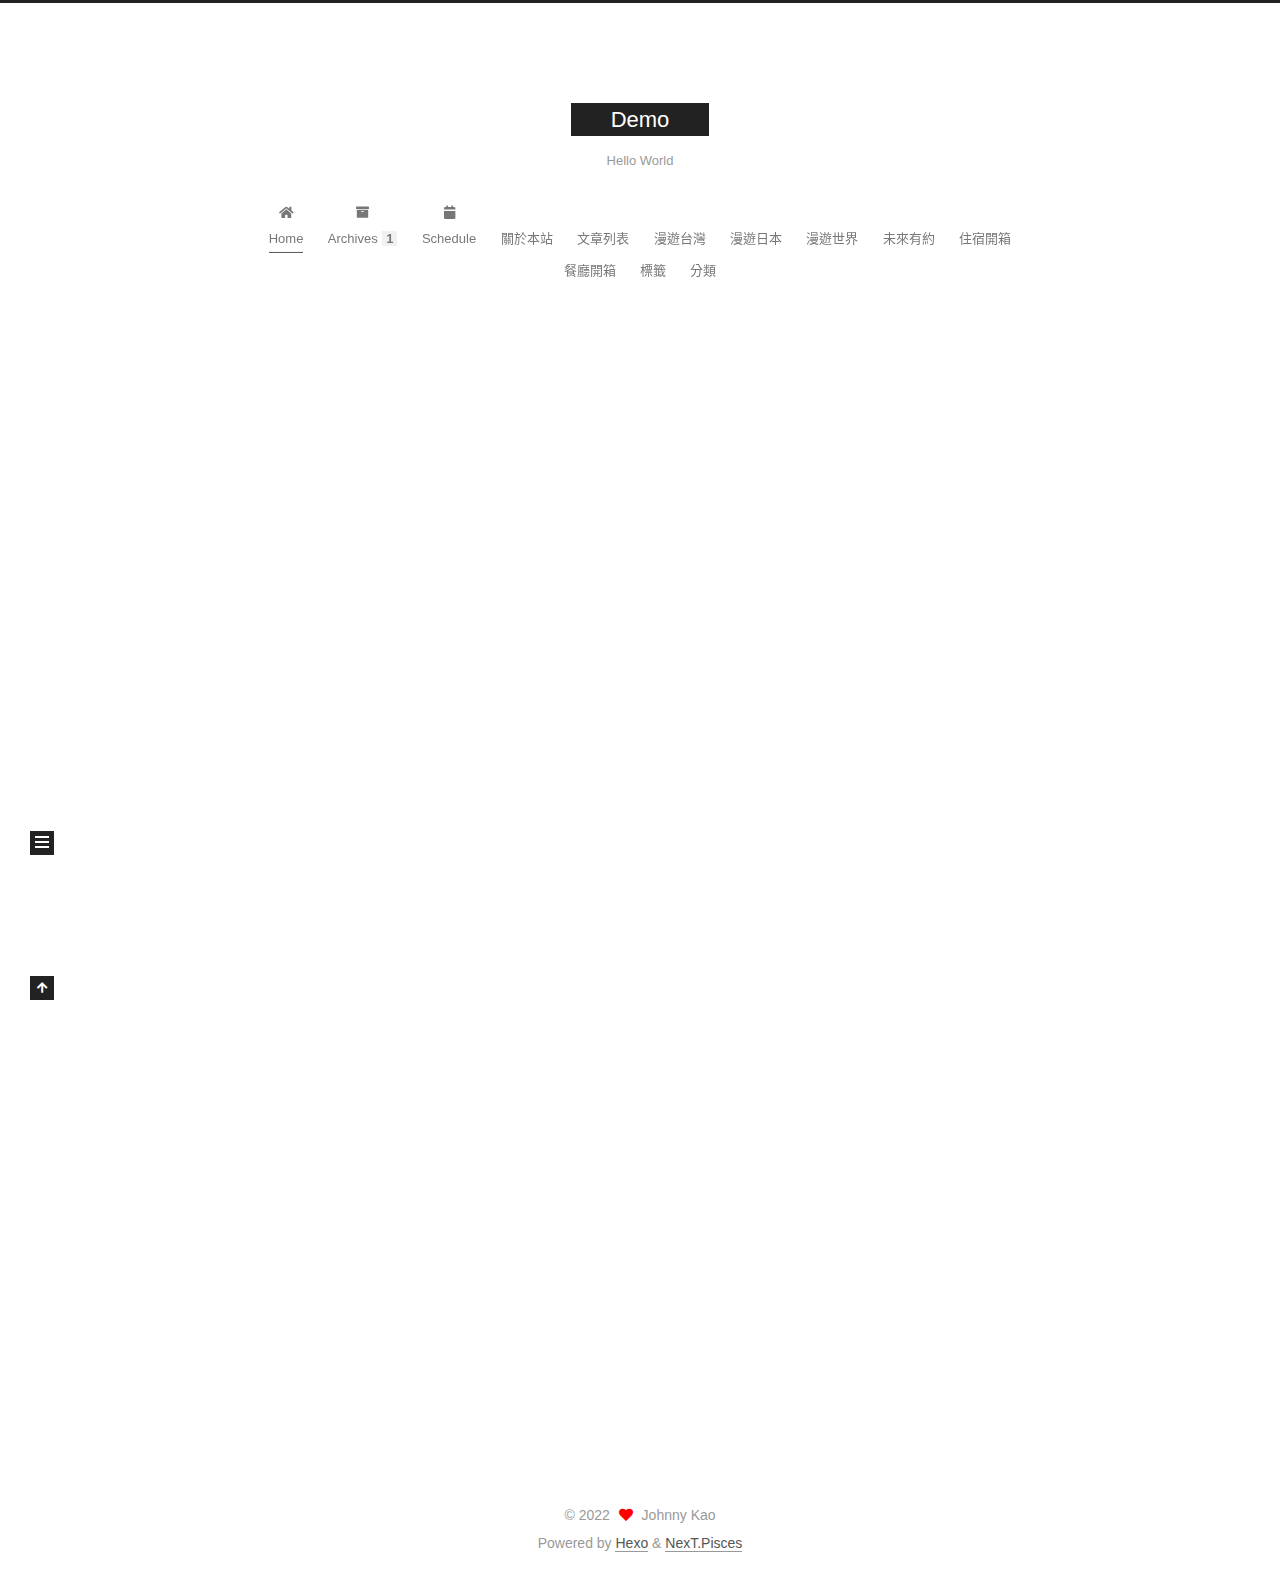
==== index.html @ f2dec154 "Site updated: 2022-01-05 01:16:04" ====
<!DOCTYPE html>
<html lang="zh-tw">
<head>
  <meta charset="UTF-8">
<meta name="viewport" content="width=device-width, initial-scale=1, maximum-scale=2">
<meta name="theme-color" content="#222">
<meta name="generator" content="Hexo 6.0.0">
  <link rel="apple-touch-icon" sizes="180x180" href="/images/apple-touch-icon-next.png">
  <link rel="icon" type="image/png" sizes="32x32" href="/images/favicon-32x32-next.png">
  <link rel="icon" type="image/png" sizes="16x16" href="/images/favicon-16x16-next.png">
  <link rel="mask-icon" href="/images/logo.svg" color="#222">

<link rel="stylesheet" href="/css/main.css">


<link rel="stylesheet" href="/lib/font-awesome/css/all.min.css">

<script id="hexo-configurations">
    var NexT = window.NexT || {};
    var CONFIG = {"hostname":"isdaniel.github.io","root":"/","scheme":"Pisces","version":"7.8.0","exturl":false,"sidebar":{"position":"left","display":"post","padding":18,"offset":12,"onmobile":false},"copycode":{"enable":false,"show_result":false,"style":null},"back2top":{"enable":true,"sidebar":false,"scrollpercent":false},"bookmark":{"enable":false,"color":"#222","save":"auto"},"fancybox":false,"mediumzoom":false,"lazyload":false,"pangu":false,"comments":{"style":"tabs","active":null,"storage":true,"lazyload":false,"nav":null},"algolia":{"hits":{"per_page":10},"labels":{"input_placeholder":"Search for Posts","hits_empty":"We didn't find any results for the search: ${query}","hits_stats":"${hits} results found in ${time} ms"}},"localsearch":{"enable":false,"trigger":"auto","top_n_per_article":1,"unescape":false,"preload":false},"motion":{"enable":true,"async":false,"transition":{"post_block":"fadeIn","post_header":"slideDownIn","post_body":"slideDownIn","coll_header":"slideLeftIn","sidebar":"slideUpIn"}},"path":"search.xml"};
  </script>

  <meta name="description" content="好點子沒價值，有價值的是把好點子實現">
<meta property="og:type" content="website">
<meta property="og:title" content="Demo">
<meta property="og:url" content="https://isdaniel.github.io/index.html">
<meta property="og:site_name" content="Demo">
<meta property="og:description" content="好點子沒價值，有價值的是把好點子實現">
<meta property="og:locale" content="zh_TW">
<meta property="article:author" content="Johnny Kao">
<meta property="article:tag" content="c#,Asp.net,Asp.net MVC,source code,後端,WebApi,SQL,SQL Server">
<meta name="twitter:card" content="summary">

<link rel="canonical" href="https://isdaniel.github.io/">


<script id="page-configurations">
  // https://hexo.io/docs/variables.html
  CONFIG.page = {
    sidebar: "",
    isHome : true,
    isPost : false,
    lang   : 'zh-tw'
  };
</script>

  <title>Demo</title>
  






  <noscript>
  <style>
  .use-motion .brand,
  .use-motion .menu-item,
  .sidebar-inner,
  .use-motion .post-block,
  .use-motion .pagination,
  .use-motion .comments,
  .use-motion .post-header,
  .use-motion .post-body,
  .use-motion .collection-header { opacity: initial; }

  .use-motion .site-title,
  .use-motion .site-subtitle {
    opacity: initial;
    top: initial;
  }

  .use-motion .logo-line-before i { left: initial; }
  .use-motion .logo-line-after i { right: initial; }
  </style>
</noscript>

</head>

<body itemscope itemtype="http://schema.org/WebPage">
  <div class="container use-motion">
    <div class="headband"></div>

    <header class="header" itemscope itemtype="http://schema.org/WPHeader">
      <div class="header-inner"><div class="site-brand-container">
  <div class="site-nav-toggle">
    <div class="toggle" aria-label="Toggle navigation bar">
      <span class="toggle-line toggle-line-first"></span>
      <span class="toggle-line toggle-line-middle"></span>
      <span class="toggle-line toggle-line-last"></span>
    </div>
  </div>

  <div class="site-meta">

    <a href="/" class="brand" rel="start">
      <span class="logo-line-before"><i></i></span>
      <h1 class="site-title">Demo</h1>
      <span class="logo-line-after"><i></i></span>
    </a>
      <p class="site-subtitle" itemprop="description">Hello World</p>
  </div>

  <div class="site-nav-right">
    <div class="toggle popup-trigger">
    </div>
  </div>
</div>




<nav class="site-nav">
  <ul id="menu" class="main-menu menu">
        <li class="menu-item menu-item-home">

    <a href="/" rel="section"><i class="fa fa-home fa-fw"></i>Home</a>

  </li>
        <li class="menu-item menu-item-archives">

    <a href="/archives/" rel="section"><i class="fa fa-archive fa-fw"></i>Archives<span class="badge">1</span></a>

  </li>
        <li class="menu-item menu-item-schedule">

    <a href="/schedule/" rel="section"><i class="fa fa-calendar fa-fw"></i>Schedule</a>

  </li>
        <li class="menu-item menu-item-關於本站">

    <a href="/About/" rel="section"><i class="user fa-fw"></i>關於本站</a>

  </li>
        <li class="menu-item menu-item-文章列表">

    <a href="/archives/" rel="section"><i class="archive fa-fw"></i>文章列表</a>

  </li>
        <li class="menu-item menu-item-漫遊台灣">

    <a href="/%E9%A0%81%E9%9D%A2%E5%BB%BA%E7%BD%AE%E4%B8%AD.html" rel="section"><i class="plane fa-fw"></i>漫遊台灣</a>

  </li>
        <li class="menu-item menu-item-漫遊日本">

    <a href="/archives/" rel="section"><i class="plane fa-fw"></i>漫遊日本</a>

  </li>
        <li class="menu-item menu-item-漫遊世界">

    <a href="/%E9%A0%81%E9%9D%A2%E5%BB%BA%E7%BD%AE%E4%B8%AD.html" rel="section"><i class="plane fa-fw"></i>漫遊世界</a>

  </li>
        <li class="menu-item menu-item-未來有約">

    <a href="/%E9%A0%81%E9%9D%A2%E5%BB%BA%E7%BD%AE%E4%B8%AD.html" rel="section"><i class="list-ul fa-fw"></i>未來有約</a>

  </li>
        <li class="menu-item menu-item-住宿開箱">

    <a href="/categories/%E4%BD%8F%E5%AE%BF%E9%96%8B%E7%AE%B1/" rel="section"><i class="hotel fa-fw"></i>住宿開箱</a>

  </li>
        <li class="menu-item menu-item-餐廳開箱">

    <a href="/categories/%E9%A4%90%E5%BB%B3%E9%96%8B%E7%AE%B1/" rel="section"><i class="cutlery fa-fw"></i>餐廳開箱</a>

  </li>
        <li class="menu-item menu-item-標籤">

    <a href="/tags/" rel="section"><i class="tags fa-fw"></i>標籤</a>

  </li>
        <li class="menu-item menu-item-分類">

    <a href="/categories/" rel="section"><i class="th fa-fw"></i>分類</a>

  </li>
  </ul>
</nav>




</div>
    </header>

    
  <div class="back-to-top">
    <i class="fa fa-arrow-up"></i>
    <span>0%</span>
  </div>


    <main class="main">
      <div class="main-inner">
        <div class="content-wrap">
          

          <div class="content index posts-expand">
            
      
  
  
  <article itemscope itemtype="http://schema.org/Article" class="post-block" lang="zh-tw">
    <link itemprop="mainEntityOfPage" href="https://isdaniel.github.io/hello-world/">

    <span hidden itemprop="author" itemscope itemtype="http://schema.org/Person">
      <meta itemprop="image" content="/images/avatar.gif">
      <meta itemprop="name" content="Johnny Kao">
      <meta itemprop="description" content="好點子沒價值，有價值的是把好點子實現">
    </span>

    <span hidden itemprop="publisher" itemscope itemtype="http://schema.org/Organization">
      <meta itemprop="name" content="Demo">
    </span>
      <header class="post-header">
        <h2 class="post-title" itemprop="name headline">
          
            <a href="/hello-world/" class="post-title-link" itemprop="url">Hello World</a>
        </h2>

        <div class="post-meta">
            <span class="post-meta-item">
              <span class="post-meta-item-icon">
                <i class="far fa-calendar"></i>
              </span>
              <span class="post-meta-item-text">Posted on</span>

              <time title="Created: 2022-01-05 00:52:08" itemprop="dateCreated datePublished" datetime="2022-01-05T00:52:08+09:00">2022-01-05</time>
            </span>

          

        </div>
      </header>

    
    
    
    <div class="post-body" itemprop="articleBody">

      
          <p>Welcome to <a target="_blank" rel="noopener" href="https://hexo.io/">Hexo</a>! This is your very first post. Check <a target="_blank" rel="noopener" href="https://hexo.io/docs/">documentation</a> for more info. If you get any problems when using Hexo, you can find the answer in <a target="_blank" rel="noopener" href="https://hexo.io/docs/troubleshooting.html">troubleshooting</a> or you can ask me on <a target="_blank" rel="noopener" href="https://github.com/hexojs/hexo/issues">GitHub</a>.</p>
<h2 id="Quick-Start"><a href="#Quick-Start" class="headerlink" title="Quick Start"></a>Quick Start</h2><h3 id="Create-a-new-post"><a href="#Create-a-new-post" class="headerlink" title="Create a new post"></a>Create a new post</h3><figure class="highlight bash"><table><tr><td class="gutter"><pre><span class="line">1</span><br></pre></td><td class="code"><pre><span class="line">$ hexo new <span class="string">&quot;My New Post&quot;</span></span><br></pre></td></tr></table></figure>

<p>More info: <a target="_blank" rel="noopener" href="https://hexo.io/docs/writing.html">Writing</a></p>
<h3 id="Run-server"><a href="#Run-server" class="headerlink" title="Run server"></a>Run server</h3><figure class="highlight bash"><table><tr><td class="gutter"><pre><span class="line">1</span><br></pre></td><td class="code"><pre><span class="line">$ hexo server</span><br></pre></td></tr></table></figure>

<p>More info: <a target="_blank" rel="noopener" href="https://hexo.io/docs/server.html">Server</a></p>
<h3 id="Generate-static-files"><a href="#Generate-static-files" class="headerlink" title="Generate static files"></a>Generate static files</h3><figure class="highlight bash"><table><tr><td class="gutter"><pre><span class="line">1</span><br></pre></td><td class="code"><pre><span class="line">$ hexo generate</span><br></pre></td></tr></table></figure>

<p>More info: <a target="_blank" rel="noopener" href="https://hexo.io/docs/generating.html">Generating</a></p>
<h3 id="Deploy-to-remote-sites"><a href="#Deploy-to-remote-sites" class="headerlink" title="Deploy to remote sites"></a>Deploy to remote sites</h3><figure class="highlight bash"><table><tr><td class="gutter"><pre><span class="line">1</span><br></pre></td><td class="code"><pre><span class="line">$ hexo deploy</span><br></pre></td></tr></table></figure>

<p>More info: <a target="_blank" rel="noopener" href="https://hexo.io/docs/one-command-deployment.html">Deployment</a></p>

      
    </div>

    
    
    
      <footer class="post-footer">
        <div class="post-eof"></div>
      </footer>
  </article>
  
  
  


  



          </div>
          

<script>
  window.addEventListener('tabs:register', () => {
    let { activeClass } = CONFIG.comments;
    if (CONFIG.comments.storage) {
      activeClass = localStorage.getItem('comments_active') || activeClass;
    }
    if (activeClass) {
      let activeTab = document.querySelector(`a[href="#comment-${activeClass}"]`);
      if (activeTab) {
        activeTab.click();
      }
    }
  });
  if (CONFIG.comments.storage) {
    window.addEventListener('tabs:click', event => {
      if (!event.target.matches('.tabs-comment .tab-content .tab-pane')) return;
      let commentClass = event.target.classList[1];
      localStorage.setItem('comments_active', commentClass);
    });
  }
</script>

        </div>
          
  
  <div class="toggle sidebar-toggle">
    <span class="toggle-line toggle-line-first"></span>
    <span class="toggle-line toggle-line-middle"></span>
    <span class="toggle-line toggle-line-last"></span>
  </div>

  <aside class="sidebar">
    <div class="sidebar-inner">

      <ul class="sidebar-nav motion-element">
        <li class="sidebar-nav-toc">
          Table of Contents
        </li>
        <li class="sidebar-nav-overview">
          Overview
        </li>
      </ul>

      <!--noindex-->
      <div class="post-toc-wrap sidebar-panel">
      </div>
      <!--/noindex-->

      <div class="site-overview-wrap sidebar-panel">
        <div class="site-author motion-element" itemprop="author" itemscope itemtype="http://schema.org/Person">
  <p class="site-author-name" itemprop="name">Johnny Kao</p>
  <div class="site-description" itemprop="description">好點子沒價值，有價值的是把好點子實現</div>
</div>
<div class="site-state-wrap motion-element">
  <nav class="site-state">
      <div class="site-state-item site-state-posts">
          <a href="/archives/">
        
          <span class="site-state-item-count">1</span>
          <span class="site-state-item-name">posts</span>
        </a>
      </div>
  </nav>
</div>
  <div class="links-of-author motion-element">
      <span class="links-of-author-item">
        <a href="https://www.facebook.com/johnny.kao.35" title="FB Page → https:&#x2F;&#x2F;www.facebook.com&#x2F;johnny.kao.35" rel="noopener" target="_blank"><i class="fab fa-facebook fa-fw"></i></a>
      </span>
      <span class="links-of-author-item">
        <a href="https://www.linkedin.com/in/gaoshengxuan/" title="linkedin → https:&#x2F;&#x2F;www.linkedin.com&#x2F;in&#x2F;gaoshengxuan&#x2F;" rel="noopener" target="_blank"><i class="fab fa-linkedin fa-fw"></i></a>
      </span>
      <span class="links-of-author-item">
        <a href="https://github.com/Johnny-Kao" title="GitHub → https:&#x2F;&#x2F;github.com&#x2F;Johnny-Kao" rel="noopener" target="_blank"><i class="fab fa-github fa-fw"></i></a>
      </span>
      <span class="links-of-author-item">
        <a href="mailto:ar12885@gmail.com" title="E-Mail → mailto:ar12885@gmail.com" rel="noopener" target="_blank"><i class="fa fa-envelope fa-fw"></i></a>
      </span>
  </div>



      </div>

    </div>
  </aside>
  <div id="sidebar-dimmer"></div>


      </div>
    </main>

    <footer class="footer">
      <div class="footer-inner">
        

        

<div class="copyright">
  
  &copy; 
  <span itemprop="copyrightYear">2022</span>
  <span class="with-love">
    <i class="fa fa-heart"></i>
  </span>
  <span class="author" itemprop="copyrightHolder">Johnny Kao</span>
</div>
  <div class="powered-by">Powered by <a href="https://hexo.io/" class="theme-link" rel="noopener" target="_blank">Hexo</a> & <a href="https://pisces.theme-next.org/" class="theme-link" rel="noopener" target="_blank">NexT.Pisces</a>
  </div>

        








      </div>
    </footer>
  </div>

  
  <script src="/lib/anime.min.js"></script>
  <script src="/lib/velocity/velocity.min.js"></script>
  <script src="/lib/velocity/velocity.ui.min.js"></script>

<script src="/js/utils.js"></script>

<script src="/js/motion.js"></script>


<script src="/js/schemes/pisces.js"></script>


<script src="/js/next-boot.js"></script>




  















  

  

</body>
</html>
---- css/main.css ----
:root {
  --body-bg-color: #fff;
  --content-bg-color: #fff;
  --card-bg-color: #f5f5f5;
  --text-color: #555;
  --blockquote-color: #666;
  --link-color: #555;
  --link-hover-color: #222;
  --brand-color: #fff;
  --brand-hover-color: #fff;
  --table-row-odd-bg-color: #f9f9f9;
  --table-row-hover-bg-color: #f5f5f5;
  --menu-item-bg-color: #f5f5f5;
  --btn-default-bg: #222;
  --btn-default-color: #fff;
  --btn-default-border-color: #222;
  --btn-default-hover-bg: #fff;
  --btn-default-hover-color: #222;
  --btn-default-hover-border-color: #222;
}
html {
  line-height: 1.15; /* 1 */
  -webkit-text-size-adjust: 100%; /* 2 */
}
body {
  margin: 0;
}
main {
  display: block;
}
h1 {
  font-size: 2em;
  margin: 0.67em 0;
}
hr {
  box-sizing: content-box; /* 1 */
  height: 0; /* 1 */
  overflow: visible; /* 2 */
}
pre {
  font-family: monospace, monospace; /* 1 */
  font-size: 1em; /* 2 */
}
a {
  background: transparent;
}
abbr[title] {
  border-bottom: none; /* 1 */
  text-decoration: underline; /* 2 */
  text-decoration: underline dotted; /* 2 */
}
b,
strong {
  font-weight: bolder;
}
code,
kbd,
samp {
  font-family: monospace, monospace; /* 1 */
  font-size: 1em; /* 2 */
}
small {
  font-size: 80%;
}
sub,
sup {
  font-size: 75%;
  line-height: 0;
  position: relative;
  vertical-align: baseline;
}
sub {
  bottom: -0.25em;
}
sup {
  top: -0.5em;
}
img {
  border-style: none;
}
button,
input,
optgroup,
select,
textarea {
  font-family: inherit; /* 1 */
  font-size: 100%; /* 1 */
  line-height: 1.15; /* 1 */
  margin: 0; /* 2 */
}
button,
input {
/* 1 */
  overflow: visible;
}
button,
select {
/* 1 */
  text-transform: none;
}
button,
[type='button'],
[type='reset'],
[type='submit'] {
  -webkit-appearance: button;
}
button::-moz-focus-inner,
[type='button']::-moz-focus-inner,
[type='reset']::-moz-focus-inner,
[type='submit']::-moz-focus-inner {
  border-style: none;
  padding: 0;
}
button:-moz-focusring,
[type='button']:-moz-focusring,
[type='reset']:-moz-focusring,
[type='submit']:-moz-focusring {
  outline: 1px dotted ButtonText;
}
fieldset {
  padding: 0.35em 0.75em 0.625em;
}
legend {
  box-sizing: border-box; /* 1 */
  color: inherit; /* 2 */
  display: table; /* 1 */
  max-width: 100%; /* 1 */
  padding: 0; /* 3 */
  white-space: normal; /* 1 */
}
progress {
  vertical-align: baseline;
}
textarea {
  overflow: auto;
}
[type='checkbox'],
[type='radio'] {
  box-sizing: border-box; /* 1 */
  padding: 0; /* 2 */
}
[type='number']::-webkit-inner-spin-button,
[type='number']::-webkit-outer-spin-button {
  height: auto;
}
[type='search'] {
  outline-offset: -2px; /* 2 */
  -webkit-appearance: textfield; /* 1 */
}
[type='search']::-webkit-search-decoration {
  -webkit-appearance: none;
}
::-webkit-file-upload-button {
  font: inherit; /* 2 */
  -webkit-appearance: button; /* 1 */
}
details {
  display: block;
}
summary {
  display: list-item;
}
template {
  display: none;
}
[hidden] {
  display: none;
}
::selection {
  background: #262a30;
  color: #eee;
}
html,
body {
  height: 100%;
}
body {
  background: var(--body-bg-color);
  color: var(--text-color);
  font-family: 'Lato', "PingFang SC", "Microsoft YaHei", sans-serif;
  font-size: 1em;
  line-height: 2;
}
@media (max-width: 991px) {
  body {
    padding-left: 0 !important;
    padding-right: 0 !important;
  }
}
h1,
h2,
h3,
h4,
h5,
h6 {
  font-family: 'Lato', "PingFang SC", "Microsoft YaHei", sans-serif;
  font-weight: bold;
  line-height: 1.5;
  margin: 20px 0 15px;
}
h1 {
  font-size: 1.5em;
}
h2 {
  font-size: 1.375em;
}
h3 {
  font-size: 1.25em;
}
h4 {
  font-size: 1.125em;
}
h5 {
  font-size: 1em;
}
h6 {
  font-size: 0.875em;
}
p {
  margin: 0 0 20px 0;
}
a,
span.exturl {
  border-bottom: 1px solid #999;
  color: var(--link-color);
  outline: 0;
  text-decoration: none;
  overflow-wrap: break-word;
  word-wrap: break-word;
  cursor: pointer;
}
a:hover,
span.exturl:hover {
  border-bottom-color: var(--link-hover-color);
  color: var(--link-hover-color);
}
iframe,
img,
video {
  display: block;
  margin-left: auto;
  margin-right: auto;
  max-width: 100%;
}
hr {
  background-image: repeating-linear-gradient(-45deg, #ddd, #ddd 4px, transparent 4px, transparent 8px);
  border: 0;
  height: 3px;
  margin: 40px 0;
}
blockquote {
  border-left: 4px solid #ddd;
  color: var(--blockquote-color);
  margin: 0;
  padding: 0 15px;
}
blockquote cite::before {
  content: '-';
  padding: 0 5px;
}
dt {
  font-weight: bold;
}
dd {
  margin: 0;
  padding: 0;
}
kbd {
  background-color: #f5f5f5;
  background-image: linear-gradient(#eee, #fff, #eee);
  border: 1px solid #ccc;
  border-radius: 0.2em;
  box-shadow: 0.1em 0.1em 0.2em rgba(0,0,0,0.1);
  color: #555;
  font-family: inherit;
  padding: 0.1em 0.3em;
  white-space: nowrap;
}
.table-container {
  overflow: auto;
}
table {
  border-collapse: collapse;
  border-spacing: 0;
  font-size: 0.875em;
  margin: 0 0 20px 0;
  width: 100%;
}
tbody tr:nth-of-type(odd) {
  background: var(--table-row-odd-bg-color);
}
tbody tr:hover {
  background: var(--table-row-hover-bg-color);
}
caption,
th,
td {
  font-weight: normal;
  padding: 8px;
  vertical-align: middle;
}
th,
td {
  border: 1px solid #ddd;
  border-bottom: 3px solid #ddd;
}
th {
  font-weight: 700;
  padding-bottom: 10px;
}
td {
  border-bottom-width: 1px;
}
.btn {
  background: var(--btn-default-bg);
  border: 2px solid var(--btn-default-border-color);
  border-radius: 0;
  color: var(--btn-default-color);
  display: inline-block;
  font-size: 0.875em;
  line-height: 2;
  padding: 0 20px;
  text-decoration: none;
  transition-property: background-color;
  transition-delay: 0s;
  transition-duration: 0.2s;
  transition-timing-function: ease-in-out;
}
.btn:hover {
  background: var(--btn-default-hover-bg);
  border-color: var(--btn-default-hover-border-color);
  color: var(--btn-default-hover-color);
}
.btn + .btn {
  margin: 0 0 8px 8px;
}
.btn .fa-fw {
  text-align: left;
  width: 1.285714285714286em;
}
.toggle {
  line-height: 0;
}
.toggle .toggle-line {
  background: #fff;
  display: inline-block;
  height: 2px;
  left: 0;
  position: relative;
  top: 0;
  transition: all 0.4s;
  vertical-align: top;
  width: 100%;
}
.toggle .toggle-line:not(:first-child) {
  margin-top: 3px;
}
.toggle.toggle-arrow .toggle-line-first {
  left: 50%;
  top: 2px;
  transform: rotate(45deg);
  width: 50%;
}
.toggle.toggle-arrow .toggle-line-middle {
  left: 2px;
  width: 90%;
}
.toggle.toggle-arrow .toggle-line-last {
  left: 50%;
  top: -2px;
  transform: rotate(-45deg);
  width: 50%;
}
.toggle.toggle-close .toggle-line-first {
  transform: rotate(-45deg);
  top: 5px;
}
.toggle.toggle-close .toggle-line-middle {
  opacity: 0;
}
.toggle.toggle-close .toggle-line-last {
  transform: rotate(45deg);
  top: -5px;
}
.highlight,
pre {
  background: #f7f7f7;
  color: #4d4d4c;
  line-height: 1.6;
  margin: 0 auto 20px;
}
pre,
code {
  font-family: consolas, Menlo, monospace, "PingFang SC", "Microsoft YaHei";
}
code {
  background: #eee;
  border-radius: 3px;
  color: #555;
  padding: 2px 4px;
  overflow-wrap: break-word;
  word-wrap: break-word;
}
.highlight *::selection {
  background: #d6d6d6;
}
.highlight pre {
  border: 0;
  margin: 0;
  padding: 10px 0;
}
.highlight table {
  border: 0;
  margin: 0;
  width: auto;
}
.highlight td {
  border: 0;
  padding: 0;
}
.highlight figcaption {
  background: #eff2f3;
  color: #4d4d4c;
  display: flex;
  font-size: 0.875em;
  justify-content: space-between;
  line-height: 1.2;
  padding: 0.5em;
}
.highlight figcaption a {
  color: #4d4d4c;
}
.highlight figcaption a:hover {
  border-bottom-color: #4d4d4c;
}
.highlight .gutter {
  -moz-user-select: none;
  -ms-user-select: none;
  -webkit-user-select: none;
  user-select: none;
}
.highlight .gutter pre {
  background: #eff2f3;
  color: #869194;
  padding-left: 10px;
  padding-right: 10px;
  text-align: right;
}
.highlight .code pre {
  background: #f7f7f7;
  padding-left: 10px;
  width: 100%;
}
.gist table {
  width: auto;
}
.gist table td {
  border: 0;
}
pre {
  overflow: auto;
  padding: 10px;
}
pre code {
  background: none;
  color: #4d4d4c;
  font-size: 0.875em;
  padding: 0;
  text-shadow: none;
}
pre .deletion {
  background: #fdd;
}
pre .addition {
  background: #dfd;
}
pre .meta {
  color: #eab700;
  -moz-user-select: none;
  -ms-user-select: none;
  -webkit-user-select: none;
  user-select: none;
}
pre .comment {
  color: #8e908c;
}
pre .variable,
pre .attribute,
pre .tag,
pre .name,
pre .regexp,
pre .ruby .constant,
pre .xml .tag .title,
pre .xml .pi,
pre .xml .doctype,
pre .html .doctype,
pre .css .id,
pre .css .class,
pre .css .pseudo {
  color: #c82829;
}
pre .number,
pre .preprocessor,
pre .built_in,
pre .builtin-name,
pre .literal,
pre .params,
pre .constant,
pre .command {
  color: #f5871f;
}
pre .ruby .class .title,
pre .css .rules .attribute,
pre .string,
pre .symbol,
pre .value,
pre .inheritance,
pre .header,
pre .ruby .symbol,
pre .xml .cdata,
pre .special,
pre .formula {
  color: #718c00;
}
pre .title,
pre .css .hexcolor {
  color: #3e999f;
}
pre .function,
pre .python .decorator,
pre .python .title,
pre .ruby .function .title,
pre .ruby .title .keyword,
pre .perl .sub,
pre .javascript .title,
pre .coffeescript .title {
  color: #4271ae;
}
pre .keyword,
pre .javascript .function {
  color: #8959a8;
}
.blockquote-center {
  border-left: none;
  margin: 40px 0;
  padding: 0;
  position: relative;
  text-align: center;
}
.blockquote-center .fa {
  display: block;
  opacity: 0.6;
  position: absolute;
  width: 100%;
}
.blockquote-center .fa-quote-left {
  border-top: 1px solid #ccc;
  text-align: left;
  top: -20px;
}
.blockquote-center .fa-quote-right {
  border-bottom: 1px solid #ccc;
  text-align: right;
  bottom: -20px;
}
.blockquote-center p,
.blockquote-center div {
  text-align: center;
}
.post-body .group-picture img {
  margin: 0 auto;
  padding: 0 3px;
}
.group-picture-row {
  margin-bottom: 6px;
  overflow: hidden;
}
.group-picture-column {
  float: left;
  margin-bottom: 10px;
}
.post-body .label {
  color: #555;
  display: inline;
  padding: 0 2px;
}
.post-body .label.default {
  background: #f0f0f0;
}
.post-body .label.primary {
  background: #efe6f7;
}
.post-body .label.info {
  background: #e5f2f8;
}
.post-body .label.success {
  background: #e7f4e9;
}
.post-body .label.warning {
  background: #fcf6e1;
}
.post-body .label.danger {
  background: #fae8eb;
}
.post-body .tabs {
  margin-bottom: 20px;
}
.post-body .tabs,
.tabs-comment {
  display: block;
  padding-top: 10px;
  position: relative;
}
.post-body .tabs ul.nav-tabs,
.tabs-comment ul.nav-tabs {
  display: flex;
  flex-wrap: wrap;
  margin: 0;
  margin-bottom: -1px;
  padding: 0;
}
@media (max-width: 413px) {
  .post-body .tabs ul.nav-tabs,
  .tabs-comment ul.nav-tabs {
    display: block;
    margin-bottom: 5px;
  }
}
.post-body .tabs ul.nav-tabs li.tab,
.tabs-comment ul.nav-tabs li.tab {
  border-bottom: 1px solid #ddd;
  border-left: 1px solid transparent;
  border-right: 1px solid transparent;
  border-top: 3px solid transparent;
  flex-grow: 1;
  list-style-type: none;
  border-radius: 0 0 0 0;
}
@media (max-width: 413px) {
  .post-body .tabs ul.nav-tabs li.tab,
  .tabs-comment ul.nav-tabs li.tab {
    border-bottom: 1px solid transparent;
    border-left: 3px solid transparent;
    border-right: 1px solid transparent;
    border-top: 1px solid transparent;
  }
}
@media (max-width: 413px) {
  .post-body .tabs ul.nav-tabs li.tab,
  .tabs-comment ul.nav-tabs li.tab {
    border-radius: 0;
  }
}
.post-body .tabs ul.nav-tabs li.tab a,
.tabs-comment ul.nav-tabs li.tab a {
  border-bottom: initial;
  display: block;
  line-height: 1.8;
  outline: 0;
  padding: 0.25em 0.75em;
  text-align: center;
  transition-delay: 0s;
  transition-duration: 0.2s;
  transition-timing-function: ease-out;
}
.post-body .tabs ul.nav-tabs li.tab a i,
.tabs-comment ul.nav-tabs li.tab a i {
  width: 1.285714285714286em;
}
.post-body .tabs ul.nav-tabs li.tab.active,
.tabs-comment ul.nav-tabs li.tab.active {
  border-bottom: 1px solid transparent;
  border-left: 1px solid #ddd;
  border-right: 1px solid #ddd;
  border-top: 3px solid #fc6423;
}
@media (max-width: 413px) {
  .post-body .tabs ul.nav-tabs li.tab.active,
  .tabs-comment ul.nav-tabs li.tab.active {
    border-bottom: 1px solid #ddd;
    border-left: 3px solid #fc6423;
    border-right: 1px solid #ddd;
    border-top: 1px solid #ddd;
  }
}
.post-body .tabs ul.nav-tabs li.tab.active a,
.tabs-comment ul.nav-tabs li.tab.active a {
  color: var(--link-color);
  cursor: default;
}
.post-body .tabs .tab-content .tab-pane,
.tabs-comment .tab-content .tab-pane {
  border: 1px solid #ddd;
  border-top: 0;
  padding: 20px 20px 0 20px;
  border-radius: 0;
}
.post-body .tabs .tab-content .tab-pane:not(.active),
.tabs-comment .tab-content .tab-pane:not(.active) {
  display: none;
}
.post-body .tabs .tab-content .tab-pane.active,
.tabs-comment .tab-content .tab-pane.active {
  display: block;
}
.post-body .tabs .tab-content .tab-pane.active:nth-of-type(1),
.tabs-comment .tab-content .tab-pane.active:nth-of-type(1) {
  border-radius: 0 0 0 0;
}
@media (max-width: 413px) {
  .post-body .tabs .tab-content .tab-pane.active:nth-of-type(1),
  .tabs-comment .tab-content .tab-pane.active:nth-of-type(1) {
    border-radius: 0;
  }
}
.post-body .note {
  border-radius: 3px;
  margin-bottom: 20px;
  padding: 1em;
  position: relative;
  border: 1px solid #eee;
  border-left-width: 5px;
}
.post-body .note h2,
.post-body .note h3,
.post-body .note h4,
.post-body .note h5,
.post-body .note h6 {
  margin-top: 0;
  border-bottom: initial;
  margin-bottom: 0;
  padding-top: 0;
}
.post-body .note p:first-child,
.post-body .note ul:first-child,
.post-body .note ol:first-child,
.post-body .note table:first-child,
.post-body .note pre:first-child,
.post-body .note blockquote:first-child,
.post-body .note img:first-child {
  margin-top: 0;
}
.post-body .note p:last-child,
.post-body .note ul:last-child,
.post-body .note ol:last-child,
.post-body .note table:last-child,
.post-body .note pre:last-child,
.post-body .note blockquote:last-child,
.post-body .note img:last-child {
  margin-bottom: 0;
}
.post-body .note.default {
  border-left-color: #777;
}
.post-body .note.default h2,
.post-body .note.default h3,
.post-body .note.default h4,
.post-body .note.default h5,
.post-body .note.default h6 {
  color: #777;
}
.post-body .note.primary {
  border-left-color: #6f42c1;
}
.post-body .note.primary h2,
.post-body .note.primary h3,
.post-body .note.primary h4,
.post-body .note.primary h5,
.post-body .note.primary h6 {
  color: #6f42c1;
}
.post-body .note.info {
  border-left-color: #428bca;
}
.post-body .note.info h2,
.post-body .note.info h3,
.post-body .note.info h4,
.post-body .note.info h5,
.post-body .note.info h6 {
  color: #428bca;
}
.post-body .note.success {
  border-left-color: #5cb85c;
}
.post-body .note.success h2,
.post-body .note.success h3,
.post-body .note.success h4,
.post-body .note.success h5,
.post-body .note.success h6 {
  color: #5cb85c;
}
.post-body .note.warning {
  border-left-color: #f0ad4e;
}
.post-body .note.warning h2,
.post-body .note.warning h3,
.post-body .note.warning h4,
.post-body .note.warning h5,
.post-body .note.warning h6 {
  color: #f0ad4e;
}
.post-body .note.danger {
  border-left-color: #d9534f;
}
.post-body .note.danger h2,
.post-body .note.danger h3,
.post-body .note.danger h4,
.post-body .note.danger h5,
.post-body .note.danger h6 {
  color: #d9534f;
}
.pagination .prev,
.pagination .next,
.pagination .page-number,
.pagination .space {
  display: inline-block;
  margin: 0 10px;
  padding: 0 11px;
  position: relative;
  top: -1px;
}
@media (max-width: 767px) {
  .pagination .prev,
  .pagination .next,
  .pagination .page-number,
  .pagination .space {
    margin: 0 5px;
  }
}
.pagination {
  border-top: 1px solid #eee;
  margin: 120px 0 0;
  text-align: center;
}
.pagination .prev,
.pagination .next,
.pagination .page-number {
  border-bottom: 0;
  border-top: 1px solid #eee;
  transition-property: border-color;
  transition-delay: 0s;
  transition-duration: 0.2s;
  transition-timing-function: ease-in-out;
}
.pagination .prev:hover,
.pagination .next:hover,
.pagination .page-number:hover {
  border-top-color: #222;
}
.pagination .space {
  margin: 0;
  padding: 0;
}
.pagination .prev {
  margin-left: 0;
}
.pagination .next {
  margin-right: 0;
}
.pagination .page-number.current {
  background: #ccc;
  border-top-color: #ccc;
  color: #fff;
}
@media (max-width: 767px) {
  .pagination {
    border-top: none;
  }
  .pagination .prev,
  .pagination .next,
  .pagination .page-number {
    border-bottom: 1px solid #eee;
    border-top: 0;
    margin-bottom: 10px;
    padding: 0 10px;
  }
  .pagination .prev:hover,
  .pagination .next:hover,
  .pagination .page-number:hover {
    border-bottom-color: #222;
  }
}
.comments {
  margin-top: 60px;
  overflow: hidden;
}
.comment-button-group {
  display: flex;
  flex-wrap: wrap-reverse;
  justify-content: center;
  margin: 1em 0;
}
.comment-button-group .comment-button {
  margin: 0.1em 0.2em;
}
.comment-button-group .comment-button.active {
  background: var(--btn-default-hover-bg);
  border-color: var(--btn-default-hover-border-color);
  color: var(--btn-default-hover-color);
}
.comment-position {
  display: none;
}
.comment-position.active {
  display: block;
}
.tabs-comment {
  background: var(--content-bg-color);
  margin-top: 4em;
  padding-top: 0;
}
.tabs-comment .comments {
  border: 0;
  box-shadow: none;
  margin-top: 0;
  padding-top: 0;
}
.container {
  min-height: 100%;
  position: relative;
}
.main-inner {
  margin: 0 auto;
  width: 700px;
}
@media (min-width: 1200px) {
  .main-inner {
    width: 800px;
  }
}
@media (min-width: 1600px) {
  .main-inner {
    width: 900px;
  }
}
@media (max-width: 767px) {
  .content-wrap {
    padding: 0 20px;
  }
}
.header {
  background: transparent;
}
.header-inner {
  margin: 0 auto;
  width: 700px;
}
@media (min-width: 1200px) {
  .header-inner {
    width: 800px;
  }
}
@media (min-width: 1600px) {
  .header-inner {
    width: 900px;
  }
}
.site-brand-container {
  display: flex;
  flex-shrink: 0;
  padding: 0 10px;
}
.headband {
  background: #222;
  height: 3px;
}
.site-meta {
  flex-grow: 1;
  text-align: center;
}
@media (max-width: 767px) {
  .site-meta {
    text-align: center;
  }
}
.brand {
  border-bottom: none;
  color: var(--brand-color);
  display: inline-block;
  line-height: 1.375em;
  padding: 0 40px;
  position: relative;
}
.brand:hover {
  color: var(--brand-hover-color);
}
.site-title {
  font-family: 'Lato', "PingFang SC", "Microsoft YaHei", sans-serif;
  font-size: 1.375em;
  font-weight: normal;
  margin: 0;
}
.site-subtitle {
  color: #999;
  font-size: 0.8125em;
  margin: 10px 0;
}
.use-motion .brand {
  opacity: 0;
}
.use-motion .site-title,
.use-motion .site-subtitle,
.use-motion .custom-logo-image {
  opacity: 0;
  position: relative;
  top: -10px;
}
.site-nav-toggle,
.site-nav-right {
  display: none;
}
@media (max-width: 767px) {
  .site-nav-toggle,
  .site-nav-right {
    display: flex;
    flex-direction: column;
    justify-content: center;
  }
}
.site-nav-toggle .toggle,
.site-nav-right .toggle {
  color: var(--text-color);
  padding: 10px;
  width: 22px;
}
.site-nav-toggle .toggle .toggle-line,
.site-nav-right .toggle .toggle-line {
  background: var(--text-color);
  border-radius: 1px;
}
.site-nav {
  display: block;
}
@media (max-width: 767px) {
  .site-nav {
    clear: both;
    display: none;
  }
}
.site-nav.site-nav-on {
  display: block;
}
.menu {
  margin-top: 20px;
  padding-left: 0;
  text-align: center;
}
.menu-item {
  display: inline-block;
  list-style: none;
  margin: 0 10px;
}
@media (max-width: 767px) {
  .menu-item {
    display: block;
    margin-top: 10px;
  }
  .menu-item.menu-item-search {
    display: none;
  }
}
.menu-item a,
.menu-item span.exturl {
  border-bottom: 0;
  display: block;
  font-size: 0.8125em;
  transition-property: border-color;
  transition-delay: 0s;
  transition-duration: 0.2s;
  transition-timing-function: ease-in-out;
}
@media (hover: none) {
  .menu-item a:hover,
  .menu-item span.exturl:hover {
    border-bottom-color: transparent !important;
  }
}
.menu-item .fa,
.menu-item .fab,
.menu-item .far,
.menu-item .fas {
  margin-right: 8px;
}
.menu-item .badge {
  display: inline-block;
  font-weight: bold;
  line-height: 1;
  margin-left: 0.35em;
  margin-top: 0.35em;
  text-align: center;
  white-space: nowrap;
}
@media (max-width: 767px) {
  .menu-item .badge {
    float: right;
    margin-left: 0;
  }
}
.menu-item-active a,
.menu .menu-item a:hover,
.menu .menu-item span.exturl:hover {
  background: var(--menu-item-bg-color);
}
.use-motion .menu-item {
  opacity: 0;
}
.sidebar {
  background: #222;
  bottom: 0;
  box-shadow: inset 0 2px 6px #000;
  position: fixed;
  top: 0;
}
@media (max-width: 991px) {
  .sidebar {
    display: none;
  }
}
.sidebar-inner {
  color: #999;
  padding: 18px 10px;
  text-align: center;
}
.cc-license {
  margin-top: 10px;
  text-align: center;
}
.cc-license .cc-opacity {
  border-bottom: none;
  opacity: 0.7;
}
.cc-license .cc-opacity:hover {
  opacity: 0.9;
}
.cc-license img {
  display: inline-block;
}
.site-author-image {
  border: 2px solid #333;
  display: block;
  margin: 0 auto;
  max-width: 96px;
  padding: 2px;
}
.site-author-name {
  color: #f5f5f5;
  font-weight: normal;
  margin: 5px 0 0;
  text-align: center;
}
.site-description {
  color: #999;
  font-size: 1em;
  margin-top: 5px;
  text-align: center;
}
.links-of-author {
  margin-top: 15px;
}
.links-of-author a,
.links-of-author span.exturl {
  border-bottom-color: #555;
  display: inline-block;
  font-size: 0.8125em;
  margin-bottom: 10px;
  margin-right: 10px;
  vertical-align: middle;
}
.links-of-author a::before,
.links-of-author span.exturl::before {
  background: #33c19c;
  border-radius: 50%;
  content: ' ';
  display: inline-block;
  height: 4px;
  margin-right: 3px;
  vertical-align: middle;
  width: 4px;
}
.sidebar-button {
  margin-top: 15px;
}
.sidebar-button a {
  border: 1px solid #fc6423;
  border-radius: 4px;
  color: #fc6423;
  display: inline-block;
  padding: 0 15px;
}
.sidebar-button a .fa,
.sidebar-button a .fab,
.sidebar-button a .far,
.sidebar-button a .fas {
  margin-right: 5px;
}
.sidebar-button a:hover {
  background: #fc6423;
  border: 1px solid #fc6423;
  color: #fff;
}
.sidebar-button a:hover .fa,
.sidebar-button a:hover .fab,
.sidebar-button a:hover .far,
.sidebar-button a:hover .fas {
  color: #fff;
}
.links-of-blogroll {
  font-size: 0.8125em;
  margin-top: 10px;
}
.links-of-blogroll-title {
  font-size: 0.875em;
  font-weight: 600;
  margin-top: 0;
}
.links-of-blogroll-list {
  list-style: none;
  margin: 0;
  padding: 0;
}
#sidebar-dimmer {
  display: none;
}
@media (max-width: 767px) {
  #sidebar-dimmer {
    background: #000;
    display: block;
    height: 100%;
    left: 100%;
    opacity: 0;
    position: fixed;
    top: 0;
    width: 100%;
    z-index: 1100;
  }
  .sidebar-active + #sidebar-dimmer {
    opacity: 0.7;
    transform: translateX(-100%);
    transition: opacity 0.5s;
  }
}
.sidebar-nav {
  margin: 0;
  padding-bottom: 20px;
  padding-left: 0;
}
.sidebar-nav li {
  border-bottom: 1px solid transparent;
  color: #666;
  cursor: pointer;
  display: inline-block;
  font-size: 0.875em;
}
.sidebar-nav li.sidebar-nav-overview {
  margin-left: 10px;
}
.sidebar-nav li:hover {
  color: #f5f5f5;
}
.sidebar-nav .sidebar-nav-active {
  border-bottom-color: #87daff;
  color: #87daff;
}
.sidebar-nav .sidebar-nav-active:hover {
  color: #87daff;
}
.sidebar-panel {
  display: none;
  overflow-x: hidden;
  overflow-y: auto;
}
.sidebar-panel-active {
  display: block;
}
.sidebar-toggle {
  background: #222;
  bottom: 45px;
  cursor: pointer;
  height: 14px;
  left: 30px;
  padding: 5px;
  position: fixed;
  width: 14px;
  z-index: 1300;
}
@media (max-width: 991px) {
  .sidebar-toggle {
    left: 20px;
    opacity: 0.8;
    display: none;
  }
}
.sidebar-toggle:hover .toggle-line {
  background: #87daff;
}
.post-toc {
  font-size: 0.875em;
}
.post-toc ol {
  list-style: none;
  margin: 0;
  padding: 0 2px 5px 10px;
  text-align: left;
}
.post-toc ol > ol {
  padding-left: 0;
}
.post-toc ol a {
  transition-property: all;
  transition-delay: 0s;
  transition-duration: 0.2s;
  transition-timing-function: ease-in-out;
}
.post-toc .nav-item {
  line-height: 1.8;
  overflow: hidden;
  text-overflow: ellipsis;
  white-space: nowrap;
}
.post-toc .nav .nav-child {
  display: none;
}
.post-toc .nav .active > .nav-child {
  display: block;
}
.post-toc .nav .active-current > .nav-child {
  display: block;
}
.post-toc .nav .active-current > .nav-child > .nav-item {
  display: block;
}
.post-toc .nav .active > a {
  border-bottom-color: #87daff;
  color: #87daff;
}
.post-toc .nav .active-current > a {
  color: #87daff;
}
.post-toc .nav .active-current > a:hover {
  color: #87daff;
}
.site-state {
  display: flex;
  justify-content: center;
  line-height: 1.4;
  margin-top: 10px;
  overflow: hidden;
  text-align: center;
  white-space: nowrap;
}
.site-state-item {
  padding: 0 15px;
}
.site-state-item:not(:first-child) {
  border-left: 1px solid #333;
}
.site-state-item a {
  border-bottom: none;
}
.site-state-item-count {
  display: block;
  font-size: 1.25em;
  font-weight: 600;
  text-align: center;
}
.site-state-item-name {
  color: inherit;
  font-size: 0.875em;
}
.footer {
  color: #999;
  font-size: 0.875em;
  padding: 20px 0;
}
.footer.footer-fixed {
  bottom: 0;
  left: 0;
  position: absolute;
  right: 0;
}
.footer-inner {
  box-sizing: border-box;
  margin: 0 auto;
  text-align: center;
  width: 700px;
}
@media (min-width: 1200px) {
  .footer-inner {
    width: 800px;
  }
}
@media (min-width: 1600px) {
  .footer-inner {
    width: 900px;
  }
}
.languages {
  display: inline-block;
  font-size: 1.125em;
  position: relative;
}
.languages .lang-select-label span {
  margin: 0 0.5em;
}
.languages .lang-select {
  height: 100%;
  left: 0;
  opacity: 0;
  position: absolute;
  top: 0;
  width: 100%;
}
.with-love {
  color: #ff0000;
  display: inline-block;
  margin: 0 5px;
}
.powered-by,
.theme-info {
  display: inline-block;
}
@-moz-keyframes iconAnimate {
  0%, 100% {
    transform: scale(1);
  }
  10%, 30% {
    transform: scale(0.9);
  }
  20%, 40%, 60%, 80% {
    transform: scale(1.1);
  }
  50%, 70% {
    transform: scale(1.1);
  }
}
@-webkit-keyframes iconAnimate {
  0%, 100% {
    transform: scale(1);
  }
  10%, 30% {
    transform: scale(0.9);
  }
  20%, 40%, 60%, 80% {
    transform: scale(1.1);
  }
  50%, 70% {
    transform: scale(1.1);
  }
}
@-o-keyframes iconAnimate {
  0%, 100% {
    transform: scale(1);
  }
  10%, 30% {
    transform: scale(0.9);
  }
  20%, 40%, 60%, 80% {
    transform: scale(1.1);
  }
  50%, 70% {
    transform: scale(1.1);
  }
}
@keyframes iconAnimate {
  0%, 100% {
    transform: scale(1);
  }
  10%, 30% {
    transform: scale(0.9);
  }
  20%, 40%, 60%, 80% {
    transform: scale(1.1);
  }
  50%, 70% {
    transform: scale(1.1);
  }
}
.back-to-top {
  font-size: 12px;
  text-align: center;
  transition-delay: 0s;
  transition-duration: 0.2s;
  transition-timing-function: ease-in-out;
}
.back-to-top {
  background: #222;
  bottom: -100px;
  box-sizing: border-box;
  color: #fff;
  cursor: pointer;
  left: 30px;
  opacity: 1;
  padding: 0 6px;
  position: fixed;
  transition-property: bottom;
  z-index: 1300;
  width: 24px;
}
.back-to-top span {
  display: none;
}
.back-to-top:hover {
  color: #87daff;
}
.back-to-top.back-to-top-on {
  bottom: 19px;
}
@media (max-width: 991px) {
  .back-to-top {
    left: 20px;
    opacity: 0.8;
  }
}
.post-body {
  font-family: 'Lato', "PingFang SC", "Microsoft YaHei", sans-serif;
  overflow-wrap: break-word;
  word-wrap: break-word;
}
@media (min-width: 1200px) {
  .post-body {
    font-size: 1.125em;
  }
}
.post-body .exturl .fa {
  font-size: 0.875em;
  margin-left: 4px;
}
.post-body .image-caption,
.post-body .figure .caption {
  color: #999;
  font-size: 0.875em;
  font-weight: bold;
  line-height: 1;
  margin: -20px auto 15px;
  text-align: center;
}
.post-sticky-flag {
  display: inline-block;
  transform: rotate(30deg);
}
.post-button {
  margin-top: 40px;
  text-align: center;
}
.use-motion .post-block,
.use-motion .pagination,
.use-motion .comments {
  opacity: 0;
}
.use-motion .post-header {
  opacity: 0;
}
.use-motion .post-body {
  opacity: 0;
}
.use-motion .collection-header {
  opacity: 0;
}
.posts-collapse {
  margin-left: 35px;
  position: relative;
}
@media (max-width: 767px) {
  .posts-collapse {
    margin-left: 0px;
    margin-right: 0px;
  }
}
.posts-collapse .collection-title {
  font-size: 1.125em;
  position: relative;
}
.posts-collapse .collection-title::before {
  background: #999;
  border: 1px solid #fff;
  border-radius: 50%;
  content: ' ';
  height: 10px;
  left: 0;
  margin-left: -6px;
  margin-top: -4px;
  position: absolute;
  top: 50%;
  width: 10px;
}
.posts-collapse .collection-year {
  font-size: 1.5em;
  font-weight: bold;
  margin: 60px 0;
  position: relative;
}
.posts-collapse .collection-year::before {
  background: #bbb;
  border-radius: 50%;
  content: ' ';
  height: 8px;
  left: 0;
  margin-left: -4px;
  margin-top: -4px;
  position: absolute;
  top: 50%;
  width: 8px;
}
.posts-collapse .collection-header {
  display: block;
  margin: 0 0 0 20px;
}
.posts-collapse .collection-header small {
  color: #bbb;
  margin-left: 5px;
}
.posts-collapse .post-header {
  border-bottom: 1px dashed #ccc;
  margin: 30px 0;
  padding-left: 15px;
  position: relative;
  transition-property: border;
  transition-delay: 0s;
  transition-duration: 0.2s;
  transition-timing-function: ease-in-out;
}
.posts-collapse .post-header::before {
  background: #bbb;
  border: 1px solid #fff;
  border-radius: 50%;
  content: ' ';
  height: 6px;
  left: 0;
  margin-left: -4px;
  position: absolute;
  top: 0.75em;
  transition-property: background;
  width: 6px;
  transition-delay: 0s;
  transition-duration: 0.2s;
  transition-timing-function: ease-in-out;
}
.posts-collapse .post-header:hover {
  border-bottom-color: #666;
}
.posts-collapse .post-header:hover::before {
  background: #222;
}
.posts-collapse .post-meta {
  display: inline;
  font-size: 0.75em;
  margin-right: 10px;
}
.posts-collapse .post-title {
  display: inline;
}
.posts-collapse .post-title a,
.posts-collapse .post-title span.exturl {
  border-bottom: none;
  color: var(--link-color);
}
.posts-collapse .post-title .fa-external-link-alt {
  font-size: 0.875em;
  margin-left: 5px;
}
.posts-collapse::before {
  background: #f5f5f5;
  content: ' ';
  height: 100%;
  left: 0;
  margin-left: -2px;
  position: absolute;
  top: 1.25em;
  width: 4px;
}
.post-eof {
  background: #ccc;
  height: 1px;
  margin: 80px auto 60px;
  text-align: center;
  width: 8%;
}
.post-block:last-of-type .post-eof {
  display: none;
}
.content {
  padding-top: 40px;
}
@media (min-width: 992px) {
  .post-body {
    text-align: justify;
  }
}
@media (max-width: 991px) {
  .post-body {
    text-align: justify;
  }
}
.post-body h1,
.post-body h2,
.post-body h3,
.post-body h4,
.post-body h5,
.post-body h6 {
  padding-top: 10px;
}
.post-body h1 .header-anchor,
.post-body h2 .header-anchor,
.post-body h3 .header-anchor,
.post-body h4 .header-anchor,
.post-body h5 .header-anchor,
.post-body h6 .header-anchor {
  border-bottom-style: none;
  color: #ccc;
  float: right;
  margin-left: 10px;
  visibility: hidden;
}
.post-body h1 .header-anchor:hover,
.post-body h2 .header-anchor:hover,
.post-body h3 .header-anchor:hover,
.post-body h4 .header-anchor:hover,
.post-body h5 .header-anchor:hover,
.post-body h6 .header-anchor:hover {
  color: inherit;
}
.post-body h1:hover .header-anchor,
.post-body h2:hover .header-anchor,
.post-body h3:hover .header-anchor,
.post-body h4:hover .header-anchor,
.post-body h5:hover .header-anchor,
.post-body h6:hover .header-anchor {
  visibility: visible;
}
.post-body iframe,
.post-body img,
.post-body video {
  margin-bottom: 20px;
}
.post-body .video-container {
  height: 0;
  margin-bottom: 20px;
  overflow: hidden;
  padding-top: 75%;
  position: relative;
  width: 100%;
}
.post-body .video-container iframe,
.post-body .video-container object,
.post-body .video-container embed {
  height: 100%;
  left: 0;
  margin: 0;
  position: absolute;
  top: 0;
  width: 100%;
}
.post-gallery {
  align-items: center;
  display: grid;
  grid-gap: 10px;
  grid-template-columns: 1fr 1fr 1fr;
  margin-bottom: 20px;
}
@media (max-width: 767px) {
  .post-gallery {
    grid-template-columns: 1fr 1fr;
  }
}
.post-gallery a {
  border: 0;
}
.post-gallery img {
  margin: 0;
}
.posts-expand .post-header {
  font-size: 1.125em;
}
.posts-expand .post-title {
  font-size: 1.5em;
  font-weight: normal;
  margin: initial;
  text-align: center;
  overflow-wrap: break-word;
  word-wrap: break-word;
}
.posts-expand .post-title-link {
  border-bottom: none;
  color: var(--link-color);
  display: inline-block;
  position: relative;
  vertical-align: top;
}
.posts-expand .post-title-link::before {
  background: var(--link-color);
  bottom: 0;
  content: '';
  height: 2px;
  left: 0;
  position: absolute;
  transform: scaleX(0);
  visibility: hidden;
  width: 100%;
  transition-delay: 0s;
  transition-duration: 0.2s;
  transition-timing-function: ease-in-out;
}
.posts-expand .post-title-link:hover::before {
  transform: scaleX(1);
  visibility: visible;
}
.posts-expand .post-title-link .fa-external-link-alt {
  font-size: 0.875em;
  margin-left: 5px;
}
.posts-expand .post-meta {
  color: #999;
  font-family: 'Lato', "PingFang SC", "Microsoft YaHei", sans-serif;
  font-size: 0.75em;
  margin: 3px 0 60px 0;
  text-align: center;
}
.posts-expand .post-meta .post-description {
  font-size: 0.875em;
  margin-top: 2px;
}
.posts-expand .post-meta time {
  border-bottom: 1px dashed #999;
  cursor: pointer;
}
.post-meta .post-meta-item + .post-meta-item::before {
  content: '|';
  margin: 0 0.5em;
}
.post-meta-divider {
  margin: 0 0.5em;
}
.post-meta-item-icon {
  margin-right: 3px;
}
@media (max-width: 991px) {
  .post-meta-item-icon {
    display: inline-block;
  }
}
@media (max-width: 991px) {
  .post-meta-item-text {
    display: none;
  }
}
.post-nav {
  border-top: 1px solid #eee;
  display: flex;
  justify-content: space-between;
  margin-top: 15px;
  padding: 10px 5px 0;
}
.post-nav-item {
  flex: 1;
}
.post-nav-item a {
  border-bottom: none;
  display: block;
  font-size: 0.875em;
  line-height: 1.6;
  position: relative;
}
.post-nav-item a:active {
  top: 2px;
}
.post-nav-item .fa {
  font-size: 0.75em;
}
.post-nav-item:first-child {
  margin-right: 15px;
}
.post-nav-item:first-child .fa {
  margin-right: 5px;
}
.post-nav-item:last-child {
  margin-left: 15px;
  text-align: right;
}
.post-nav-item:last-child .fa {
  margin-left: 5px;
}
.rtl.post-body p,
.rtl.post-body a,
.rtl.post-body h1,
.rtl.post-body h2,
.rtl.post-body h3,
.rtl.post-body h4,
.rtl.post-body h5,
.rtl.post-body h6,
.rtl.post-body li,
.rtl.post-body ul,
.rtl.post-body ol {
  direction: rtl;
  font-family: UKIJ Ekran;
}
.rtl.post-title {
  font-family: UKIJ Ekran;
}
.post-tags {
  margin-top: 40px;
  text-align: center;
}
.post-tags a {
  display: inline-block;
  font-size: 0.8125em;
}
.post-tags a:not(:last-child) {
  margin-right: 10px;
}
.post-widgets {
  border-top: 1px solid #eee;
  margin-top: 15px;
  text-align: center;
}
.wp_rating {
  height: 20px;
  line-height: 20px;
  margin-top: 10px;
  padding-top: 6px;
  text-align: center;
}
.social-like {
  display: flex;
  font-size: 0.875em;
  justify-content: center;
  text-align: center;
}
.reward-container {
  margin: 20px auto;
  padding: 10px 0;
  text-align: center;
  width: 90%;
}
.reward-container button {
  background: transparent;
  border: 1px solid #fc6423;
  border-radius: 0;
  color: #fc6423;
  cursor: pointer;
  line-height: 2;
  outline: 0;
  padding: 0 15px;
  vertical-align: text-top;
}
.reward-container button:hover {
  background: #fc6423;
  border: 1px solid transparent;
  color: #fa9366;
}
#qr {
  padding-top: 20px;
}
#qr a {
  border: 0;
}
#qr img {
  display: inline-block;
  margin: 0.8em 2em 0 2em;
  max-width: 100%;
  width: 180px;
}
#qr p {
  text-align: center;
}
.category-all-page .category-all-title {
  text-align: center;
}
.category-all-page .category-all {
  margin-top: 20px;
}
.category-all-page .category-list {
  list-style: none;
  margin: 0;
  padding: 0;
}
.category-all-page .category-list-item {
  margin: 5px 10px;
}
.category-all-page .category-list-count {
  color: #bbb;
}
.category-all-page .category-list-count::before {
  content: ' (';
  display: inline;
}
.category-all-page .category-list-count::after {
  content: ') ';
  display: inline;
}
.category-all-page .category-list-child {
  padding-left: 10px;
}
.event-list {
  padding: 0;
}
.event-list hr {
  background: #222;
  margin: 20px 0 45px 0;
}
.event-list hr::after {
  background: #222;
  color: #fff;
  content: 'NOW';
  display: inline-block;
  font-weight: bold;
  padding: 0 5px;
  text-align: right;
}
.event-list .event {
  background: #222;
  margin: 20px 0;
  min-height: 40px;
  padding: 15px 0 15px 10px;
}
.event-list .event .event-summary {
  color: #fff;
  margin: 0;
  padding-bottom: 3px;
}
.event-list .event .event-summary::before {
  animation: dot-flash 1s alternate infinite ease-in-out;
  color: #fff;
  content: '\f111';
  display: inline-block;
  font-size: 10px;
  margin-right: 25px;
  vertical-align: middle;
  font-family: 'Font Awesome 5 Free';
  font-weight: 900;
}
.event-list .event .event-relative-time {
  color: #bbb;
  display: inline-block;
  font-size: 12px;
  font-weight: normal;
  padding-left: 12px;
}
.event-list .event .event-details {
  color: #fff;
  display: block;
  line-height: 18px;
  margin-left: 56px;
  padding-bottom: 6px;
  padding-top: 3px;
  text-indent: -24px;
}
.event-list .event .event-details::before {
  color: #fff;
  display: inline-block;
  margin-right: 9px;
  text-align: center;
  text-indent: 0;
  width: 14px;
  font-family: 'Font Awesome 5 Free';
  font-weight: 900;
}
.event-list .event .event-details.event-location::before {
  content: '\f041';
}
.event-list .event .event-details.event-duration::before {
  content: '\f017';
}
.event-list .event-past {
  background: #f5f5f5;
}
.event-list .event-past .event-summary,
.event-list .event-past .event-details {
  color: #bbb;
  opacity: 0.9;
}
.event-list .event-past .event-summary::before,
.event-list .event-past .event-details::before {
  animation: none;
  color: #bbb;
}
@-moz-keyframes dot-flash {
  from {
    opacity: 1;
    transform: scale(1);
  }
  to {
    opacity: 0;
    transform: scale(0.8);
  }
}
@-webkit-keyframes dot-flash {
  from {
    opacity: 1;
    transform: scale(1);
  }
  to {
    opacity: 0;
    transform: scale(0.8);
  }
}
@-o-keyframes dot-flash {
  from {
    opacity: 1;
    transform: scale(1);
  }
  to {
    opacity: 0;
    transform: scale(0.8);
  }
}
@keyframes dot-flash {
  from {
    opacity: 1;
    transform: scale(1);
  }
  to {
    opacity: 0;
    transform: scale(0.8);
  }
}
ul.breadcrumb {
  font-size: 0.75em;
  list-style: none;
  margin: 1em 0;
  padding: 0 2em;
  text-align: center;
}
ul.breadcrumb li {
  display: inline;
}
ul.breadcrumb li + li::before {
  content: '/\00a0';
  font-weight: normal;
  padding: 0.5em;
}
ul.breadcrumb li + li:last-child {
  font-weight: bold;
}
.tag-cloud {
  text-align: center;
}
.tag-cloud a {
  display: inline-block;
  margin: 10px;
}
.tag-cloud a:hover {
  color: var(--link-hover-color) !important;
}
@media (max-width: 767px) {
  .header-inner,
  .main-inner,
  .footer-inner {
    width: auto;
  }
}
.header-inner {
  padding-top: 100px;
}
@media (max-width: 767px) {
  .header-inner {
    padding-top: 50px;
  }
}
.main-inner {
  padding-bottom: 60px;
}
.content {
  padding-top: 70px;
}
@media (max-width: 767px) {
  .content {
    padding-top: 35px;
  }
}
embed {
  display: block;
  margin: 0 auto 25px auto;
}
.custom-logo .site-meta-headline {
  text-align: center;
}
.custom-logo .site-title {
  color: #222;
  margin: 10px auto 0;
}
.custom-logo .site-title a {
  border: 0;
}
.custom-logo-image {
  background: #fff;
  margin: 0 auto;
  max-width: 150px;
  padding: 5px;
}
.brand {
  background: var(--btn-default-bg);
}
@media (max-width: 767px) {
  .site-nav {
    border-bottom: 1px solid #ddd;
    border-top: 1px solid #ddd;
    left: 0;
    margin: 0;
    padding: 0;
    width: 100%;
  }
}
@media (max-width: 767px) {
  .menu {
    text-align: left;
  }
}
.menu-item-active a,
.menu .menu-item a:hover,
.menu .menu-item span.exturl:hover {
  background: transparent;
  border-bottom: 1px solid var(--link-hover-color) !important;
}
@media (max-width: 767px) {
  .menu-item-active a,
  .menu .menu-item a:hover,
  .menu .menu-item span.exturl:hover {
    border-bottom: 1px dotted #ddd !important;
  }
}
@media (max-width: 767px) {
  .menu .menu-item {
    margin: 0 10px;
  }
}
.menu .menu-item a,
.menu .menu-item span.exturl {
  border-bottom: 1px solid transparent;
}
@media (max-width: 767px) {
  .menu .menu-item a,
  .menu .menu-item span.exturl {
    padding: 5px 10px;
  }
}
@media (min-width: 768px) {
  .menu .menu-item .fa,
  .menu .menu-item .fab,
  .menu .menu-item .far,
  .menu .menu-item .fas {
    display: block;
    line-height: 2;
    margin-right: 0;
    width: 100%;
  }
}
.menu .menu-item .badge {
  background: #eee;
  padding: 1px 4px;
}
.sub-menu {
  margin: 10px 0;
}
.sub-menu .menu-item {
  display: inline-block;
}
.sidebar {
  left: -320px;
}
.sidebar.sidebar-active {
  left: 0;
}
.sidebar {
  width: 320px;
  z-index: 1200;
  transition-delay: 0s;
  transition-duration: 0.2s;
  transition-timing-function: ease-out;
}
.sidebar a,
.sidebar span.exturl {
  border-bottom-color: #555;
  color: #999;
}
.sidebar a:hover,
.sidebar span.exturl:hover {
  border-bottom-color: #eee;
  color: #eee;
}
.links-of-blogroll-item {
  padding: 2px 10px;
}
.links-of-blogroll-item a,
.links-of-blogroll-item span.exturl {
  box-sizing: border-box;
  display: inline-block;
  max-width: 280px;
  overflow: hidden;
  text-overflow: ellipsis;
  white-space: nowrap;
}
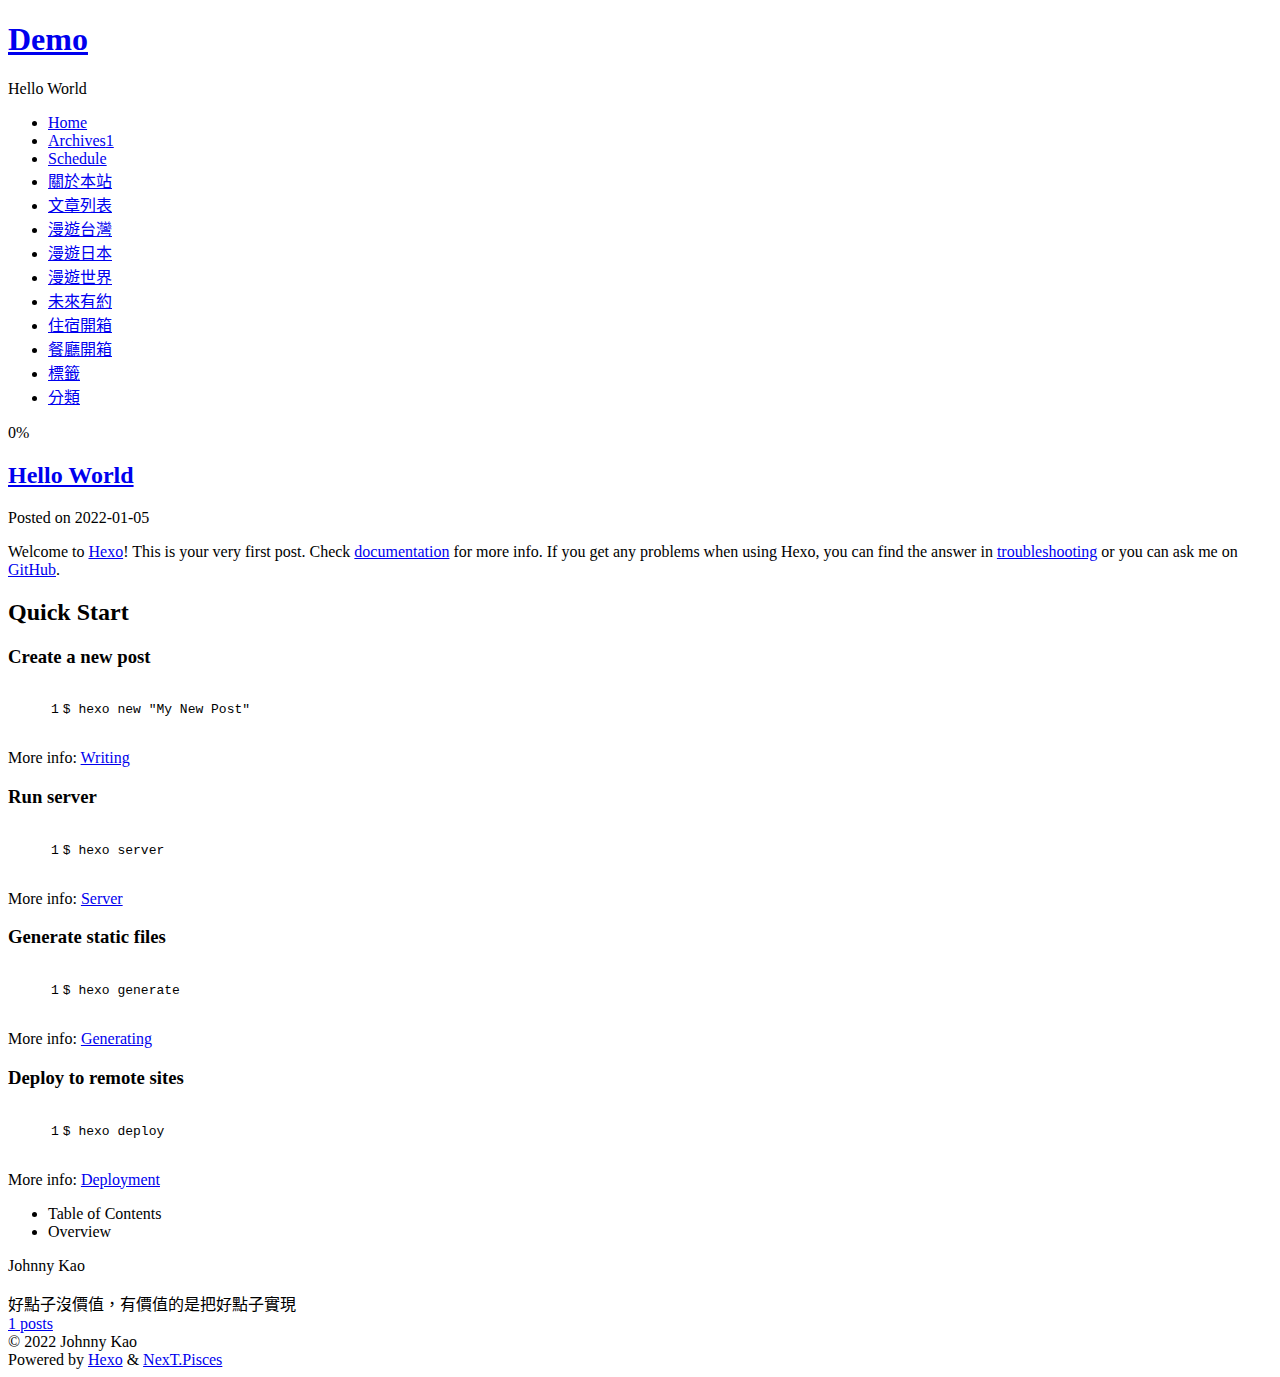
==== commit f04681ef: "Site updated: 2022-01-05 01:44:59" ====
--- a/index.html
+++ b/index.html
@@ -5,25 +5,25 @@
 <meta name="viewport" content="width=device-width, initial-scale=1, maximum-scale=2">
 <meta name="theme-color" content="#222">
 <meta name="generator" content="Hexo 6.0.0">
-  <link rel="apple-touch-icon" sizes="180x180" href="/images/apple-touch-icon-next.png">
-  <link rel="icon" type="image/png" sizes="32x32" href="/images/favicon-32x32-next.png">
-  <link rel="icon" type="image/png" sizes="16x16" href="/images/favicon-16x16-next.png">
-  <link rel="mask-icon" href="/images/logo.svg" color="#222">
-
-<link rel="stylesheet" href="/css/main.css">
-
-
-<link rel="stylesheet" href="/lib/font-awesome/css/all.min.css">
+  <link rel="apple-touch-icon" sizes="180x180" href="/2022_blog/images/apple-touch-icon-next.png">
+  <link rel="icon" type="image/png" sizes="32x32" href="/2022_blog/images/favicon-32x32-next.png">
+  <link rel="icon" type="image/png" sizes="16x16" href="/2022_blog/images/favicon-16x16-next.png">
+  <link rel="mask-icon" href="/2022_blog/images/logo.svg" color="#222">
+
+<link rel="stylesheet" href="/2022_blog/css/main.css">
+
+
+<link rel="stylesheet" href="/2022_blog/lib/font-awesome/css/all.min.css">
 
 <script id="hexo-configurations">
     var NexT = window.NexT || {};
-    var CONFIG = {"hostname":"isdaniel.github.io","root":"/","scheme":"Pisces","version":"7.8.0","exturl":false,"sidebar":{"position":"left","display":"post","padding":18,"offset":12,"onmobile":false},"copycode":{"enable":false,"show_result":false,"style":null},"back2top":{"enable":true,"sidebar":false,"scrollpercent":false},"bookmark":{"enable":false,"color":"#222","save":"auto"},"fancybox":false,"mediumzoom":false,"lazyload":false,"pangu":false,"comments":{"style":"tabs","active":null,"storage":true,"lazyload":false,"nav":null},"algolia":{"hits":{"per_page":10},"labels":{"input_placeholder":"Search for Posts","hits_empty":"We didn't find any results for the search: ${query}","hits_stats":"${hits} results found in ${time} ms"}},"localsearch":{"enable":false,"trigger":"auto","top_n_per_article":1,"unescape":false,"preload":false},"motion":{"enable":true,"async":false,"transition":{"post_block":"fadeIn","post_header":"slideDownIn","post_body":"slideDownIn","coll_header":"slideLeftIn","sidebar":"slideUpIn"}},"path":"search.xml"};
+    var CONFIG = {"hostname":"indeedinvest.info","root":"/2022_blog/","scheme":"Pisces","version":"7.8.0","exturl":false,"sidebar":{"position":"left","display":"post","padding":18,"offset":12,"onmobile":false},"copycode":{"enable":false,"show_result":false,"style":null},"back2top":{"enable":true,"sidebar":false,"scrollpercent":false},"bookmark":{"enable":false,"color":"#222","save":"auto"},"fancybox":false,"mediumzoom":false,"lazyload":false,"pangu":false,"comments":{"style":"tabs","active":null,"storage":true,"lazyload":false,"nav":null},"algolia":{"hits":{"per_page":10},"labels":{"input_placeholder":"Search for Posts","hits_empty":"We didn't find any results for the search: ${query}","hits_stats":"${hits} results found in ${time} ms"}},"localsearch":{"enable":false,"trigger":"auto","top_n_per_article":1,"unescape":false,"preload":false},"motion":{"enable":true,"async":false,"transition":{"post_block":"fadeIn","post_header":"slideDownIn","post_body":"slideDownIn","coll_header":"slideLeftIn","sidebar":"slideUpIn"}},"path":"search.xml"};
   </script>
 
   <meta name="description" content="好點子沒價值，有價值的是把好點子實現">
 <meta property="og:type" content="website">
 <meta property="og:title" content="Demo">
-<meta property="og:url" content="https://isdaniel.github.io/index.html">
+<meta property="og:url" content="https://indeedinvest.info/2022_blog/index.html">
 <meta property="og:site_name" content="Demo">
 <meta property="og:description" content="好點子沒價值，有價值的是把好點子實現">
 <meta property="og:locale" content="zh_TW">
@@ -31,7 +31,7 @@
 <meta property="article:tag" content="c#,Asp.net,Asp.net MVC,source code,後端,WebApi,SQL,SQL Server">
 <meta name="twitter:card" content="summary">
 
-<link rel="canonical" href="https://isdaniel.github.io/">
+<link rel="canonical" href="https://indeedinvest.info/2022_blog/">
 
 
 <script id="page-configurations">
@@ -93,7 +93,7 @@
 
   <div class="site-meta">
 
-    <a href="/" class="brand" rel="start">
+    <a href="/2022_blog/" class="brand" rel="start">
       <span class="logo-line-before"><i></i></span>
       <h1 class="site-title">Demo</h1>
       <span class="logo-line-after"><i></i></span>
@@ -114,67 +114,67 @@
   <ul id="menu" class="main-menu menu">
         <li class="menu-item menu-item-home">
 
-    <a href="/" rel="section"><i class="fa fa-home fa-fw"></i>Home</a>
+    <a href="/2022_blog/" rel="section"><i class="fa fa-home fa-fw"></i>Home</a>
 
   </li>
         <li class="menu-item menu-item-archives">
 
-    <a href="/archives/" rel="section"><i class="fa fa-archive fa-fw"></i>Archives<span class="badge">1</span></a>
+    <a href="/2022_blog/archives/" rel="section"><i class="fa fa-archive fa-fw"></i>Archives<span class="badge">1</span></a>
 
   </li>
         <li class="menu-item menu-item-schedule">
 
-    <a href="/schedule/" rel="section"><i class="fa fa-calendar fa-fw"></i>Schedule</a>
+    <a href="/2022_blog/schedule/" rel="section"><i class="fa fa-calendar fa-fw"></i>Schedule</a>
 
   </li>
         <li class="menu-item menu-item-關於本站">
 
-    <a href="/About/" rel="section"><i class="user fa-fw"></i>關於本站</a>
+    <a href="/2022_blog/About/" rel="section"><i class="user fa-fw"></i>關於本站</a>
 
   </li>
         <li class="menu-item menu-item-文章列表">
 
-    <a href="/archives/" rel="section"><i class="archive fa-fw"></i>文章列表</a>
+    <a href="/2022_blog/archives/" rel="section"><i class="archive fa-fw"></i>文章列表</a>
 
   </li>
         <li class="menu-item menu-item-漫遊台灣">
 
-    <a href="/%E9%A0%81%E9%9D%A2%E5%BB%BA%E7%BD%AE%E4%B8%AD.html" rel="section"><i class="plane fa-fw"></i>漫遊台灣</a>
+    <a href="/2022_blog/%E9%A0%81%E9%9D%A2%E5%BB%BA%E7%BD%AE%E4%B8%AD.html" rel="section"><i class="plane fa-fw"></i>漫遊台灣</a>
 
   </li>
         <li class="menu-item menu-item-漫遊日本">
 
-    <a href="/archives/" rel="section"><i class="plane fa-fw"></i>漫遊日本</a>
+    <a href="/2022_blog/archives/" rel="section"><i class="plane fa-fw"></i>漫遊日本</a>
 
   </li>
         <li class="menu-item menu-item-漫遊世界">
 
-    <a href="/%E9%A0%81%E9%9D%A2%E5%BB%BA%E7%BD%AE%E4%B8%AD.html" rel="section"><i class="plane fa-fw"></i>漫遊世界</a>
+    <a href="/2022_blog/%E9%A0%81%E9%9D%A2%E5%BB%BA%E7%BD%AE%E4%B8%AD.html" rel="section"><i class="plane fa-fw"></i>漫遊世界</a>
 
   </li>
         <li class="menu-item menu-item-未來有約">
 
-    <a href="/%E9%A0%81%E9%9D%A2%E5%BB%BA%E7%BD%AE%E4%B8%AD.html" rel="section"><i class="list-ul fa-fw"></i>未來有約</a>
+    <a href="/2022_blog/%E9%A0%81%E9%9D%A2%E5%BB%BA%E7%BD%AE%E4%B8%AD.html" rel="section"><i class="list-ul fa-fw"></i>未來有約</a>
 
   </li>
         <li class="menu-item menu-item-住宿開箱">
 
-    <a href="/categories/%E4%BD%8F%E5%AE%BF%E9%96%8B%E7%AE%B1/" rel="section"><i class="hotel fa-fw"></i>住宿開箱</a>
+    <a href="/2022_blog/categories/%E4%BD%8F%E5%AE%BF%E9%96%8B%E7%AE%B1/" rel="section"><i class="hotel fa-fw"></i>住宿開箱</a>
 
   </li>
         <li class="menu-item menu-item-餐廳開箱">
 
-    <a href="/categories/%E9%A4%90%E5%BB%B3%E9%96%8B%E7%AE%B1/" rel="section"><i class="cutlery fa-fw"></i>餐廳開箱</a>
+    <a href="/2022_blog/categories/%E9%A4%90%E5%BB%B3%E9%96%8B%E7%AE%B1/" rel="section"><i class="cutlery fa-fw"></i>餐廳開箱</a>
 
   </li>
         <li class="menu-item menu-item-標籤">
 
-    <a href="/tags/" rel="section"><i class="tags fa-fw"></i>標籤</a>
+    <a href="/2022_blog/tags/" rel="section"><i class="tags fa-fw"></i>標籤</a>
 
   </li>
         <li class="menu-item menu-item-分類">
 
-    <a href="/categories/" rel="section"><i class="th fa-fw"></i>分類</a>
+    <a href="/2022_blog/categories/" rel="section"><i class="th fa-fw"></i>分類</a>
 
   </li>
   </ul>
@@ -204,10 +204,10 @@
   
   
   <article itemscope itemtype="http://schema.org/Article" class="post-block" lang="zh-tw">
-    <link itemprop="mainEntityOfPage" href="https://isdaniel.github.io/hello-world/">
+    <link itemprop="mainEntityOfPage" href="https://indeedinvest.info/2022_blog/hello-world/">
 
     <span hidden itemprop="author" itemscope itemtype="http://schema.org/Person">
-      <meta itemprop="image" content="/images/avatar.gif">
+      <meta itemprop="image" content="/2022_blog/images/avatar.gif">
       <meta itemprop="name" content="Johnny Kao">
       <meta itemprop="description" content="好點子沒價值，有價值的是把好點子實現">
     </span>
@@ -218,7 +218,7 @@
       <header class="post-header">
         <h2 class="post-title" itemprop="name headline">
           
-            <a href="/hello-world/" class="post-title-link" itemprop="url">Hello World</a>
+            <a href="/2022_blog/hello-world/" class="post-title-link" itemprop="url">Hello World</a>
         </h2>
 
         <div class="post-meta">
@@ -334,7 +334,7 @@
 <div class="site-state-wrap motion-element">
   <nav class="site-state">
       <div class="site-state-item site-state-posts">
-          <a href="/archives/">
+          <a href="/2022_blog/archives/">
         
           <span class="site-state-item-count">1</span>
           <span class="site-state-item-name">posts</span>
@@ -401,19 +401,19 @@
   </div>
 
   
-  <script src="/lib/anime.min.js"></script>
-  <script src="/lib/velocity/velocity.min.js"></script>
-  <script src="/lib/velocity/velocity.ui.min.js"></script>
-
-<script src="/js/utils.js"></script>
-
-<script src="/js/motion.js"></script>
-
-
-<script src="/js/schemes/pisces.js"></script>
-
-
-<script src="/js/next-boot.js"></script>
+  <script src="/2022_blog/lib/anime.min.js"></script>
+  <script src="/2022_blog/lib/velocity/velocity.min.js"></script>
+  <script src="/2022_blog/lib/velocity/velocity.ui.min.js"></script>
+
+<script src="/2022_blog/js/utils.js"></script>
+
+<script src="/2022_blog/js/motion.js"></script>
+
+
+<script src="/2022_blog/js/schemes/pisces.js"></script>
+
+
+<script src="/2022_blog/js/next-boot.js"></script>
 
 
 
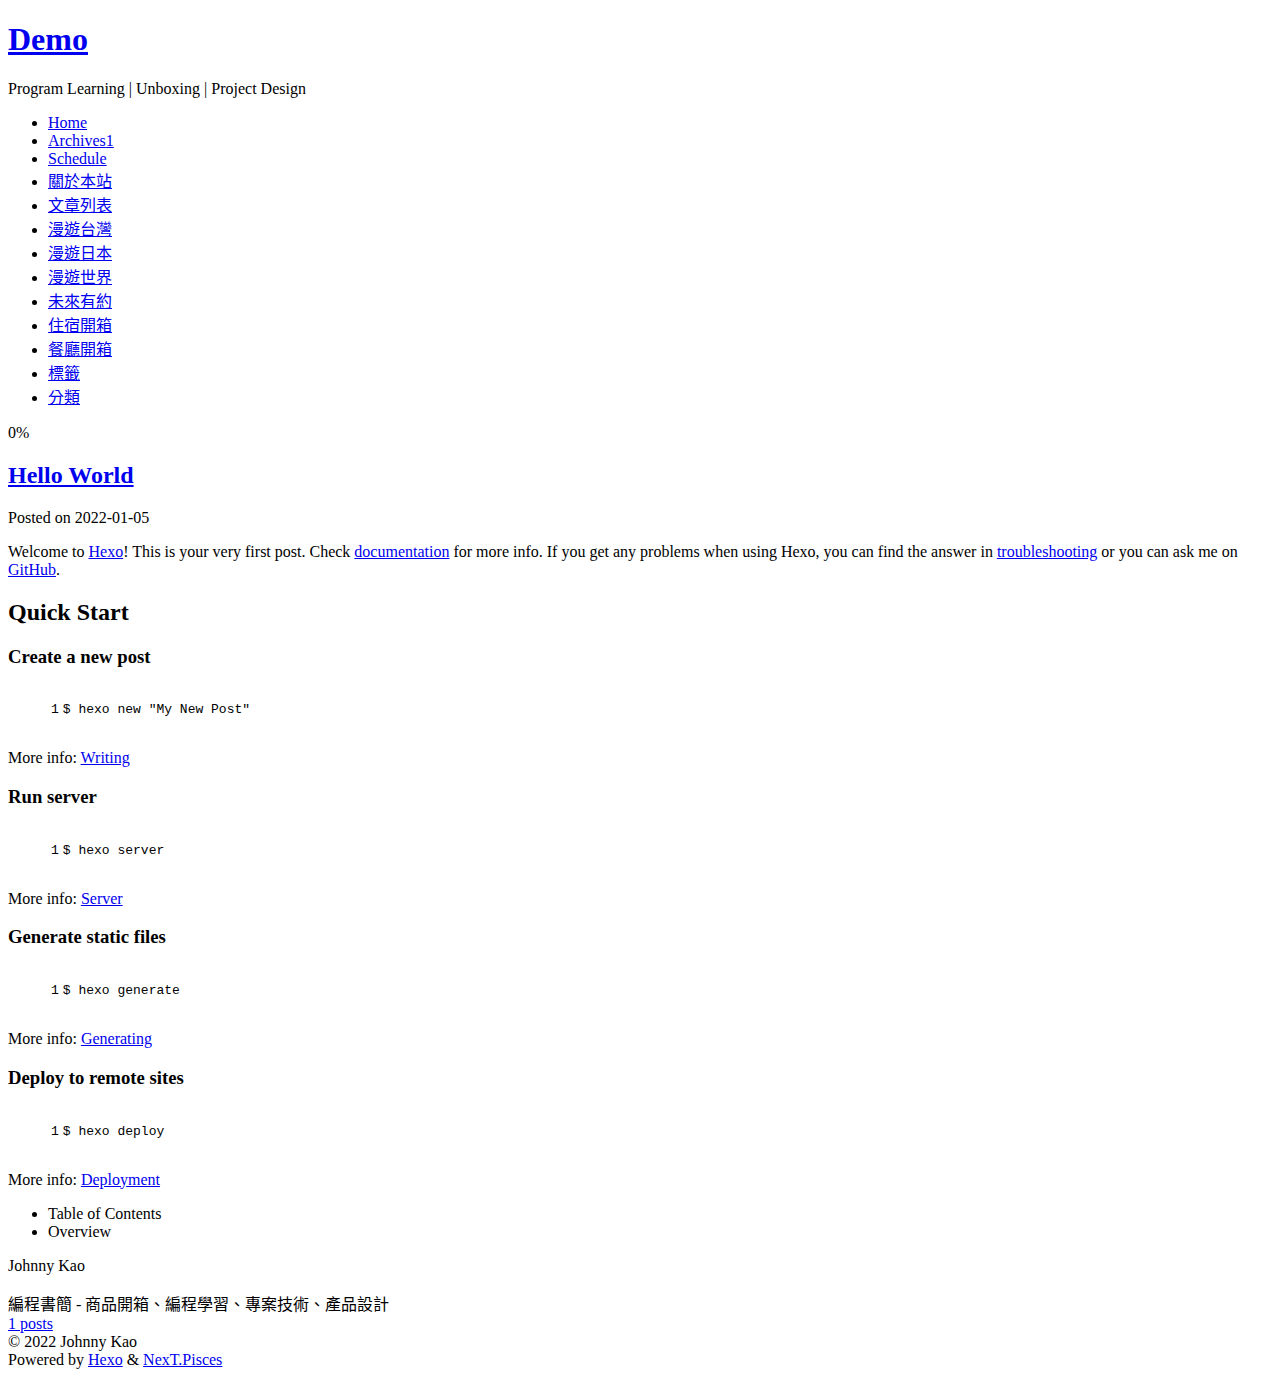
==== commit c495341b: "Site updated: 2022-01-05 01:47:10" ====
--- a/index.html
+++ b/index.html
@@ -20,15 +20,15 @@
     var CONFIG = {"hostname":"indeedinvest.info","root":"/2022_blog/","scheme":"Pisces","version":"7.8.0","exturl":false,"sidebar":{"position":"left","display":"post","padding":18,"offset":12,"onmobile":false},"copycode":{"enable":false,"show_result":false,"style":null},"back2top":{"enable":true,"sidebar":false,"scrollpercent":false},"bookmark":{"enable":false,"color":"#222","save":"auto"},"fancybox":false,"mediumzoom":false,"lazyload":false,"pangu":false,"comments":{"style":"tabs","active":null,"storage":true,"lazyload":false,"nav":null},"algolia":{"hits":{"per_page":10},"labels":{"input_placeholder":"Search for Posts","hits_empty":"We didn't find any results for the search: ${query}","hits_stats":"${hits} results found in ${time} ms"}},"localsearch":{"enable":false,"trigger":"auto","top_n_per_article":1,"unescape":false,"preload":false},"motion":{"enable":true,"async":false,"transition":{"post_block":"fadeIn","post_header":"slideDownIn","post_body":"slideDownIn","coll_header":"slideLeftIn","sidebar":"slideUpIn"}},"path":"search.xml"};
   </script>
 
-  <meta name="description" content="好點子沒價值，有價值的是把好點子實現">
+  <meta name="description" content="編程書簡 - 商品開箱、編程學習、專案技術、產品設計">
 <meta property="og:type" content="website">
 <meta property="og:title" content="Demo">
 <meta property="og:url" content="https://indeedinvest.info/2022_blog/index.html">
 <meta property="og:site_name" content="Demo">
-<meta property="og:description" content="好點子沒價值，有價值的是把好點子實現">
+<meta property="og:description" content="編程書簡 - 商品開箱、編程學習、專案技術、產品設計">
 <meta property="og:locale" content="zh_TW">
 <meta property="article:author" content="Johnny Kao">
-<meta property="article:tag" content="c#,Asp.net,Asp.net MVC,source code,後端,WebApi,SQL,SQL Server">
+<meta property="article:tag" content="編程書簡, 書簡, 編程, 開箱文, Python, SQL, 專案技術, 高晟軒, 高晟轩, Johnny Kao, Kao Cheng Hsuan, Gao Sheng Xuan">
 <meta name="twitter:card" content="summary">
 
 <link rel="canonical" href="https://indeedinvest.info/2022_blog/">
@@ -98,7 +98,7 @@
       <h1 class="site-title">Demo</h1>
       <span class="logo-line-after"><i></i></span>
     </a>
-      <p class="site-subtitle" itemprop="description">Hello World</p>
+      <p class="site-subtitle" itemprop="description">Program Learning | Unboxing | Project Design</p>
   </div>
 
   <div class="site-nav-right">
@@ -209,7 +209,7 @@
     <span hidden itemprop="author" itemscope itemtype="http://schema.org/Person">
       <meta itemprop="image" content="/2022_blog/images/avatar.gif">
       <meta itemprop="name" content="Johnny Kao">
-      <meta itemprop="description" content="好點子沒價值，有價值的是把好點子實現">
+      <meta itemprop="description" content="編程書簡 - 商品開箱、編程學習、專案技術、產品設計">
     </span>
 
     <span hidden itemprop="publisher" itemscope itemtype="http://schema.org/Organization">
@@ -329,7 +329,7 @@
       <div class="site-overview-wrap sidebar-panel">
         <div class="site-author motion-element" itemprop="author" itemscope itemtype="http://schema.org/Person">
   <p class="site-author-name" itemprop="name">Johnny Kao</p>
-  <div class="site-description" itemprop="description">好點子沒價值，有價值的是把好點子實現</div>
+  <div class="site-description" itemprop="description">編程書簡 - 商品開箱、編程學習、專案技術、產品設計</div>
 </div>
 <div class="site-state-wrap motion-element">
   <nav class="site-state">
